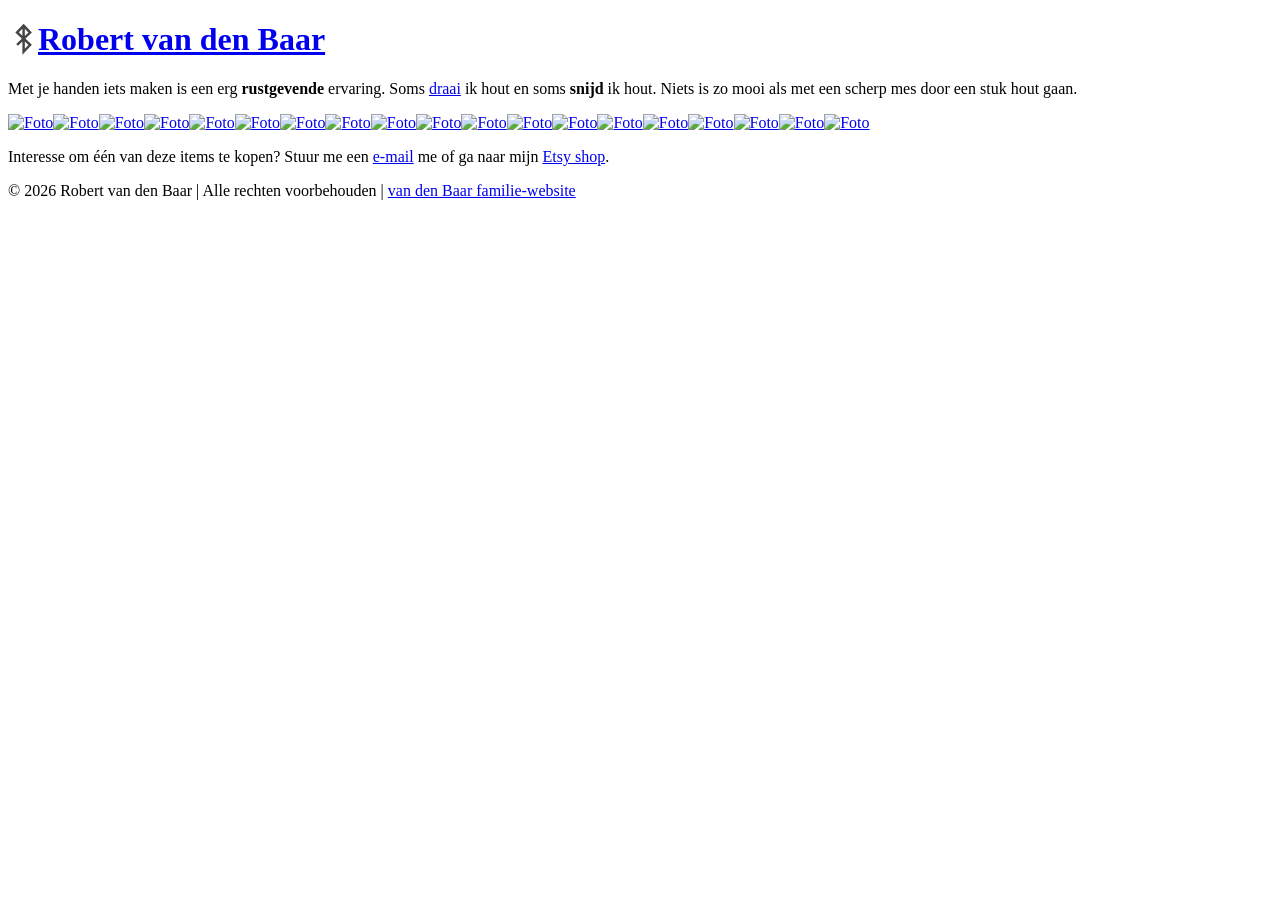
==== woodworking/index.html @ 37e9f893 "Website" ====
<!DOCTYPE html>
<html xmlns="http://www.w3.org/1999/xhtml" lang="nl" xml:lang="nl">
	<head>
        <meta http-equiv="Content-Type" content="text/html; charset=utf-8">
        <title>Robert van den Baar</title>
        <meta name="viewport" content="initial-scale=1.0, width=device-width">
        <link href="https://fonts.googleapis.com/css?family=Open+Sans:400,800,300,400italic,700" rel="stylesheet" type="text/css">
        <link href="https://www.vandenbaar.nl/css/main.css" rel="stylesheet" type="text/css" media="screen">
        <link href="../css/robert.css" rel="stylesheet" type="text/css" media="screen">
        <link rel="icon" href="../images/logo-rb.svg">
		<script src="https://code.jquery.com/jquery-1.10.2.min.js"></script>
		<script src="../jquery.touchwipe.min.js?v=1"></script>

        <script src="../baarSlide.js?t=1780839505"></script>
        <link rel="stylesheet" href="../baarSlide.css?t=1780839505">

		<!-- Chrome, Firefox OS and Opera -->
		<meta name="theme-color" content="#4c7cc9">
		<!-- iOS Safari -->
		<meta name="apple-mobile-web-app-status-bar-style" content="#4c7cc9">

	</head>
	<body>
		<header>
			<div class="center-align-large">
				<div class="social">
					<a class="flickr" title="See my photos on Flickr" href="http://www.flickr.com/photos/baarr/" target="_blank"></a>
					<a class="linkedin" title="Did we ever work together? Connect with me on LinkedIn" href="http://www.linkedin.com/in/robertvandenbaar/" target="_blank" ></a>
					<a class="instagram" title="Find me on Instagram" href="http://instagram.com/robertvandenbaar" target="_blank" ></a>
				</div>
				<h1><a href="../index.html">Robert van den Baar</a></h1>
				<p class="tagline">
                    Met je handen iets maken is een erg <strong>rustgevende</strong> ervaring.
					Soms <a target="_blank" href="https://en.wikipedia.org/wiki/Woodturning">draai</a> ik hout en soms <strong>snijd</strong> ik hout. Niets is zo mooi als met een scherp mes door een stuk hout gaan.
				</p>
			</div>
		</header>
        <div class="content">
			<div id="image-gallery" class="center-align-large">
				<div class="row">
					<a class="span swipebox" href="https://robert.vandenbaar.nl/woodworking/foto_cached/20250410_172908795.jpg"><img class="gallery-image" src="https://robert.vandenbaar.nl/woodworking/foto_sized/20250410_172908795.jpg" alt="Foto" /></a><a class="span swipebox" href="https://robert.vandenbaar.nl/woodworking/foto_cached/20241208_130241188.jpg"><img class="gallery-image" src="https://robert.vandenbaar.nl/woodworking/foto_sized/20241208_130241188.jpg" alt="Foto" /></a><a class="span swipebox" href="https://robert.vandenbaar.nl/woodworking/foto_cached/20240918_111911988.jpg"><img class="gallery-image" src="https://robert.vandenbaar.nl/woodworking/foto_sized/20240918_111911988.jpg" alt="Foto" /></a><a class="span swipebox" href="https://robert.vandenbaar.nl/woodworking/foto_cached/2024-20.png"><img class="gallery-image" src="https://robert.vandenbaar.nl/woodworking/foto_sized/2024-20.png" alt="Foto" /></a><a class="span swipebox" href="https://robert.vandenbaar.nl/woodworking/foto_cached/2024-18-19.png"><img class="gallery-image" src="https://robert.vandenbaar.nl/woodworking/foto_sized/2024-18-19.png" alt="Foto" /></a><a class="span swipebox" href="https://robert.vandenbaar.nl/woodworking/foto_cached/2024-17.png"><img class="gallery-image" src="https://robert.vandenbaar.nl/woodworking/foto_sized/2024-17.png" alt="Foto" /></a><a class="span swipebox" href="https://robert.vandenbaar.nl/woodworking/foto_cached/2024-0a01.jpg"><img class="gallery-image" src="https://robert.vandenbaar.nl/woodworking/foto_sized/2024-0a01.jpg" alt="Foto" /></a><a class="span swipebox" href="https://robert.vandenbaar.nl/woodworking/foto_cached/2024-09-13-PXL_20240913_170807228.jpg"><img class="gallery-image" src="https://robert.vandenbaar.nl/woodworking/foto_sized/2024-09-13-PXL_20240913_170807228.jpg" alt="Foto" /></a><a class="span swipebox" href="https://robert.vandenbaar.nl/woodworking/foto_cached/2023-10-14-IMG_20231014_145306.jpg"><img class="gallery-image" src="https://robert.vandenbaar.nl/woodworking/foto_sized/2023-10-14-IMG_20231014_145306.jpg" alt="Foto" /></a><a class="span swipebox" href="https://robert.vandenbaar.nl/woodworking/foto_cached/2023-10-08-IMG_9710.jpg"><img class="gallery-image" src="https://robert.vandenbaar.nl/woodworking/foto_sized/2023-10-08-IMG_9710.jpg" alt="Foto" /></a><a class="span swipebox" href="https://robert.vandenbaar.nl/woodworking/foto_cached/2023-09.png"><img class="gallery-image" src="https://robert.vandenbaar.nl/woodworking/foto_sized/2023-09.png" alt="Foto" /></a><a class="span swipebox" href="https://robert.vandenbaar.nl/woodworking/foto_cached/2023-09-06-2023_09_06_0793.jpg"><img class="gallery-image" src="https://robert.vandenbaar.nl/woodworking/foto_sized/2023-09-06-2023_09_06_0793.jpg" alt="Foto" /></a><a class="span swipebox" href="https://robert.vandenbaar.nl/woodworking/foto_cached/2023-09-06-2023_09_06_0786.jpg"><img class="gallery-image" src="https://robert.vandenbaar.nl/woodworking/foto_sized/2023-09-06-2023_09_06_0786.jpg" alt="Foto" /></a><a class="span swipebox" href="https://robert.vandenbaar.nl/woodworking/foto_cached/2023-08-31-IMG_9629.jpg"><img class="gallery-image" src="https://robert.vandenbaar.nl/woodworking/foto_sized/2023-08-31-IMG_9629.jpg" alt="Foto" /></a><a class="span swipebox" href="https://robert.vandenbaar.nl/woodworking/foto_cached/2023-08-31-IMG_9624.jpg"><img class="gallery-image" src="https://robert.vandenbaar.nl/woodworking/foto_sized/2023-08-31-IMG_9624.jpg" alt="Foto" /></a><a class="span swipebox" href="https://robert.vandenbaar.nl/woodworking/foto_cached/2023-08-24-IMG_9613.jpg"><img class="gallery-image" src="https://robert.vandenbaar.nl/woodworking/foto_sized/2023-08-24-IMG_9613.jpg" alt="Foto" /></a><a class="span swipebox" href="https://robert.vandenbaar.nl/woodworking/foto_cached/2023-08-08-IMG_9572.jpg"><img class="gallery-image" src="https://robert.vandenbaar.nl/woodworking/foto_sized/2023-08-08-IMG_9572.jpg" alt="Foto" /></a><a class="span swipebox" href="https://robert.vandenbaar.nl/woodworking/foto_cached/2023-0610_163815.jpg"><img class="gallery-image" src="https://robert.vandenbaar.nl/woodworking/foto_sized/2023-0610_163815.jpg" alt="Foto" /></a><a class="span swipebox" href="https://robert.vandenbaar.nl/woodworking/foto_cached/2023-06-10-IMG_9473.jpg"><img class="gallery-image" src="https://robert.vandenbaar.nl/woodworking/foto_sized/2023-06-10-IMG_9473.jpg" alt="Foto" /></a>				</div>
			</div>
		</div>
		<div class="content-footer">
			<div  class="center-align-large">
				<p>
					Interesse om één van deze items te kopen?
					Stuur me een <a href="mailto:robertvandenbaar@gmail.com">e-mail</a> me of ga naar mijn <a target="_blank" href="https://robertvandenbaar.etsy.com">Etsy shop</a>.
				</p>
			</div>
		</div>
		<footer>
			<div class="center-align-large">
				<p>&copy; 2026 Robert van den Baar | Alle rechten voorbehouden | <a href="https://vandenbaar.nl">van den Baar familie-website</a></p>
			</div>
		</footer>
		<div id="baarslide_overlay">
			<div id="baarslide_container">
				<div id="baarslide_navigation">
					<div id="baarslide_navigation_info" title="Information">
						<img alt="info" src="../svg/info.svg" width="30" height="30">
					</div>
					<div id="baarslide_navigation_prev" title="Previous image">
						<img alt="previous" src="../svg/prev.svg" width="30" height="30">
					</div>
					<div id="baarslide_navigation_next" title="Next image">
						<img alt="next" src="../svg/next.svg" width="30" height="30">
					</div>
					<div id="baarslide_navigation_close" title="Close">
						<img alt="close" src="../svg/close.svg" width="30" height="30">
					</div>
				</div>
				<div id="baarslide_slider">

				</div>
			</div>
		</div>
	</body>
</html>
---- css/robert.css ----
h1 {
    background-image: url('../images/logo-rb.svg');
    background-position: -4px 0px; 
    background-size: 40px 40px;
    background-repeat: no-repeat;
    text-indent: 30px;
}

div.content .section                 { width:50%;  font-size: 60%; line-height: 0.4em; color: #ddd; }
div.content .section-content         { margin: 20px 0;  background: #333; }
div.content .section img             { max-width: 100%; cursor: pointer;  }
div.content .section .name           { float: left; }
div.content .sectionson .description    { clear: both; padding-top: 10px; font-size: 90%; }
div.content .section h2              { color : #ddd; padding: 20px 10px 16px 10px;  }
div.content .section h3              { color : #bbb; font-size: 80%; }
div.content .section a               { color: #ccc; margin: 0; padding: 0; cursor: pointer; display:block; }

@media screen and (max-width: 640px) {
    div.content .section                 { width:100%;}
    div.content .section-content         { min-height: 0;  }
    div.content .section .name           { float: none; display: block; clear: both; }
    
    h1 {
        background-size: 32px 32px;
        text-indent: 26px;
    }
}
---- baarSlide.css ----
#baarslide_overlay				{ display: none; background-color: #121212; width: 100%; height: 100%; position: fixed; top: 0; left: 0; z-index: 99999 !important; overflow: hidden; user-select: none;	}
#baarslide_overlay img			{ border: none !important; }

#baarslide_container			{ position: relative; width: 100%; height: 100%; user-select: none; }

#baarslide_navigation			{ height: 10%; }
#baarslide_navigation div		{ height: 100%; float:left; width: 25%; text-align: center; padding: 20px 0; cursor: pointer; }
#baarslide_navigation div img	{ vertical-align: middle; }

#baarslide_slider				{ display: inline-block; vertical-align:middle; height: 90%; width: 100%; position: relative; text-align: center; user-select: none; }
#baarslide_slider img			{ position: absolute; top: 0; bottom: 0; left: 0; right: 0; margin: auto; user-select: none; max-height: 90%; max-width: 100%; }
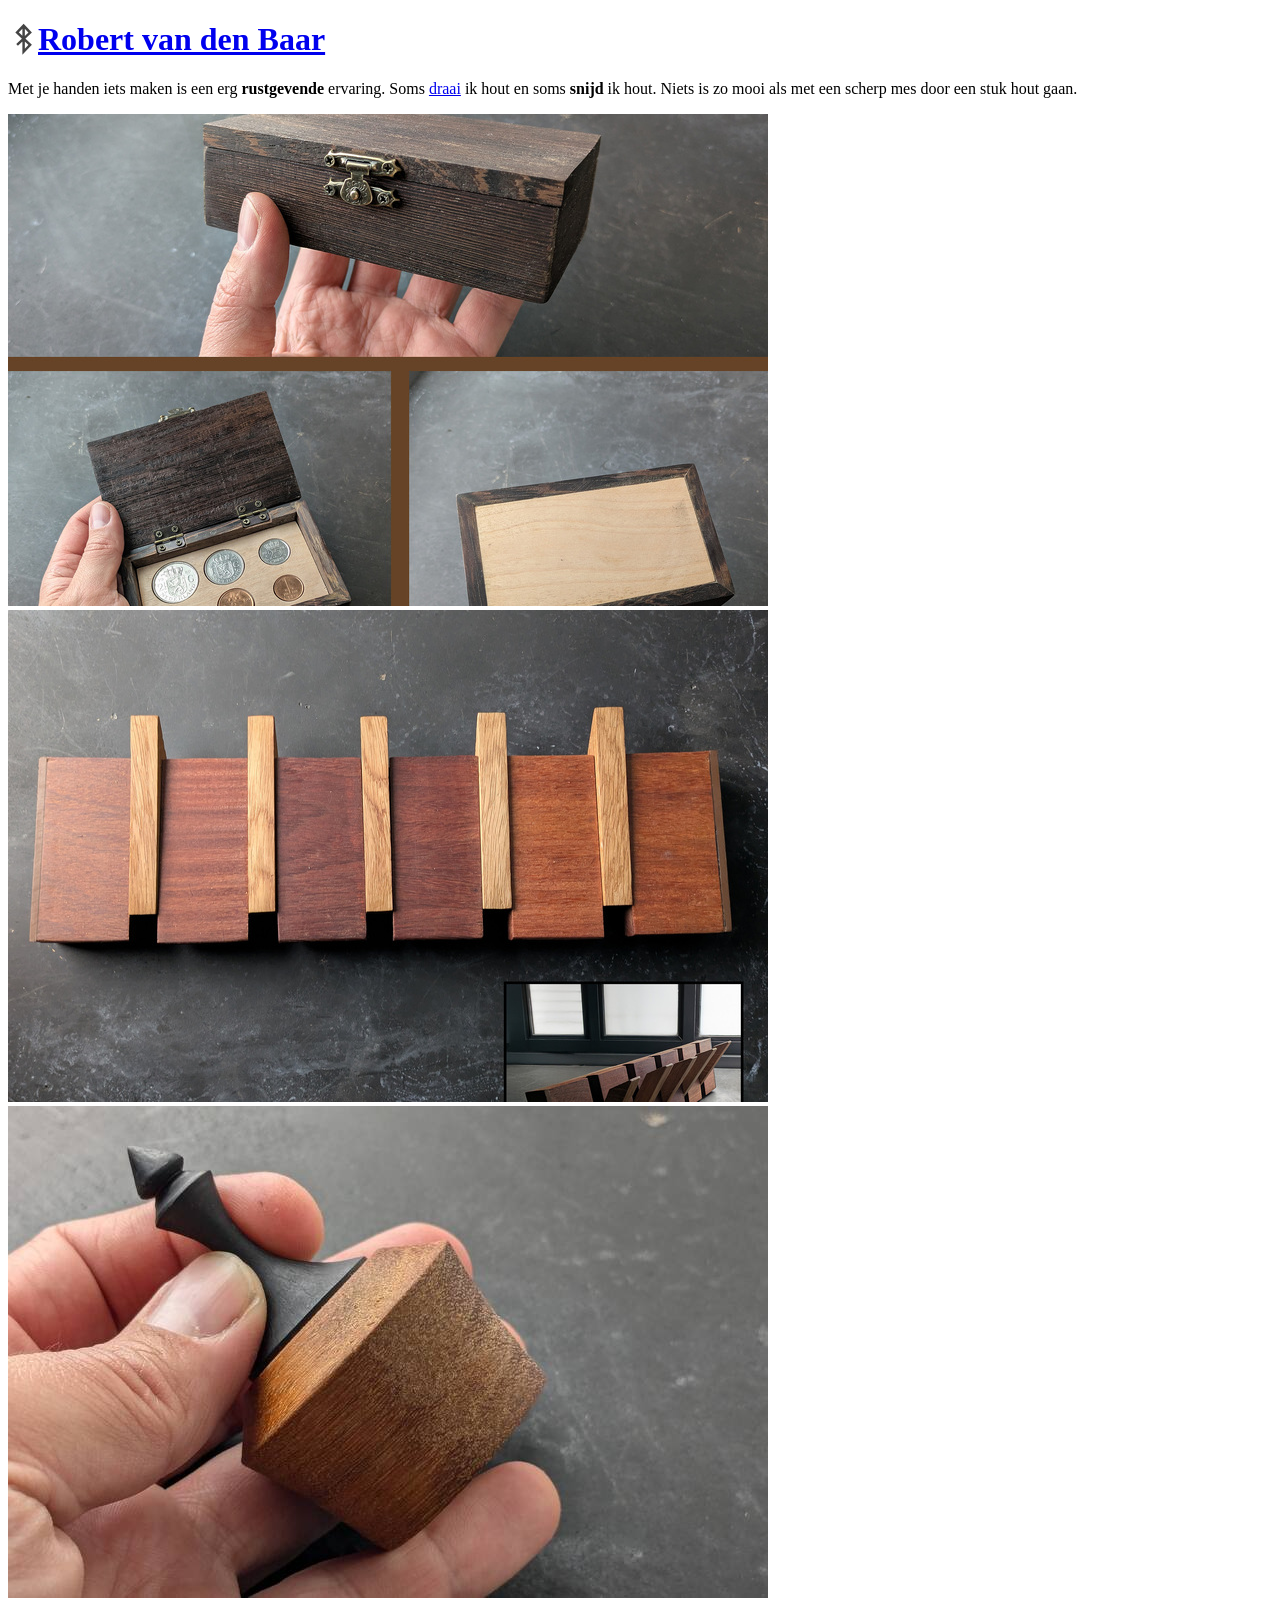
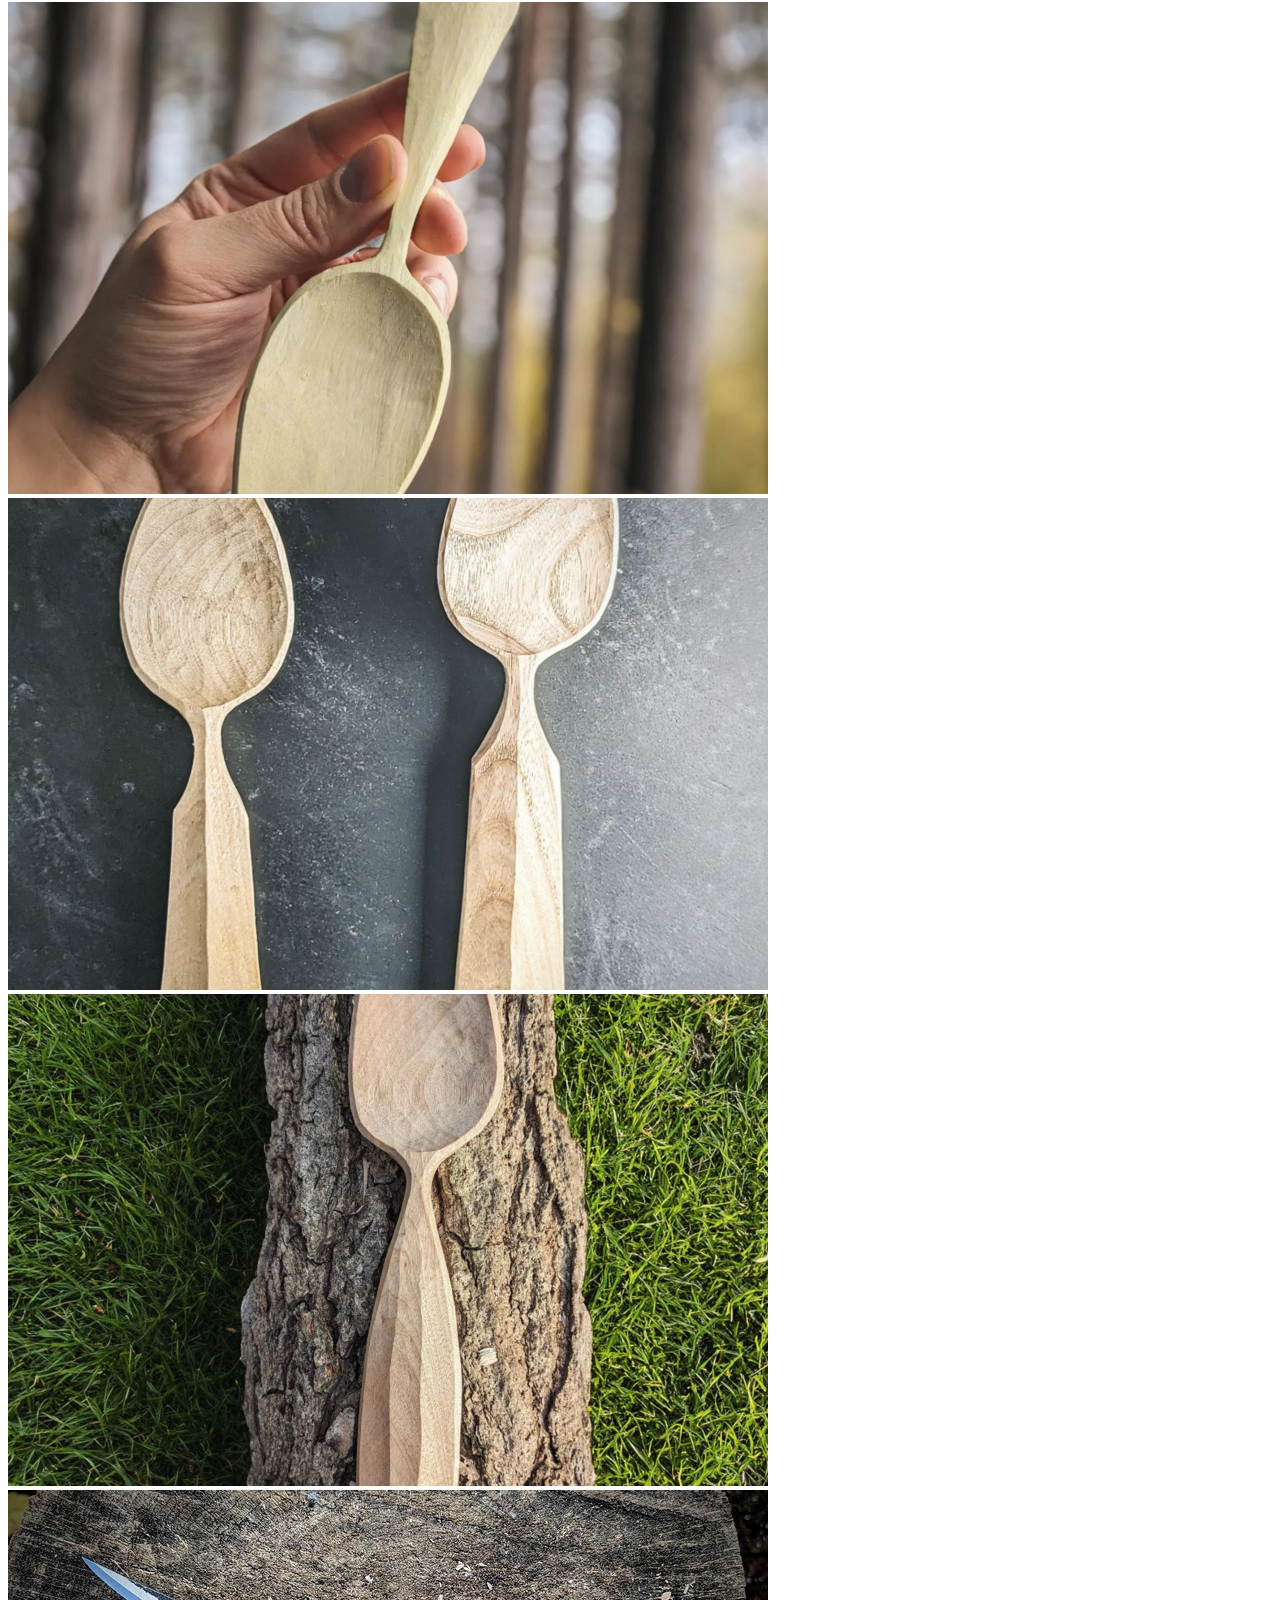
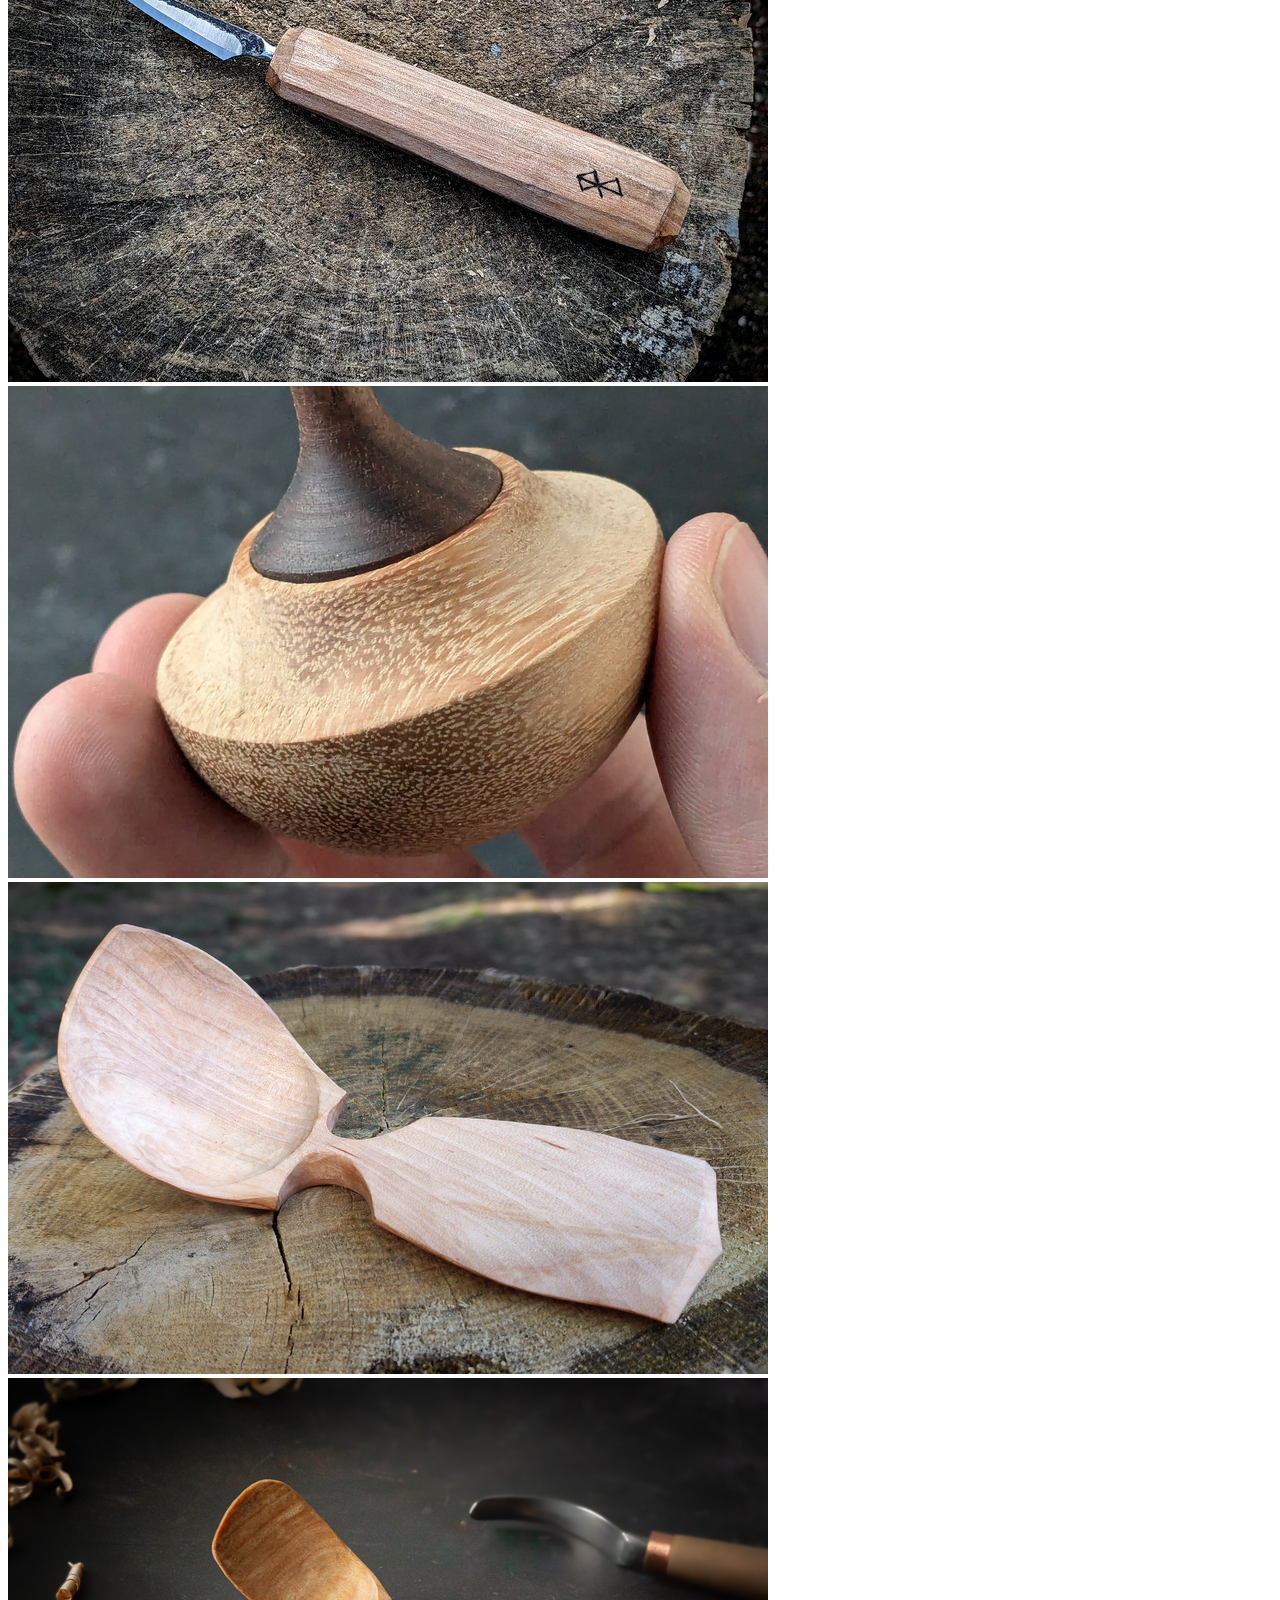
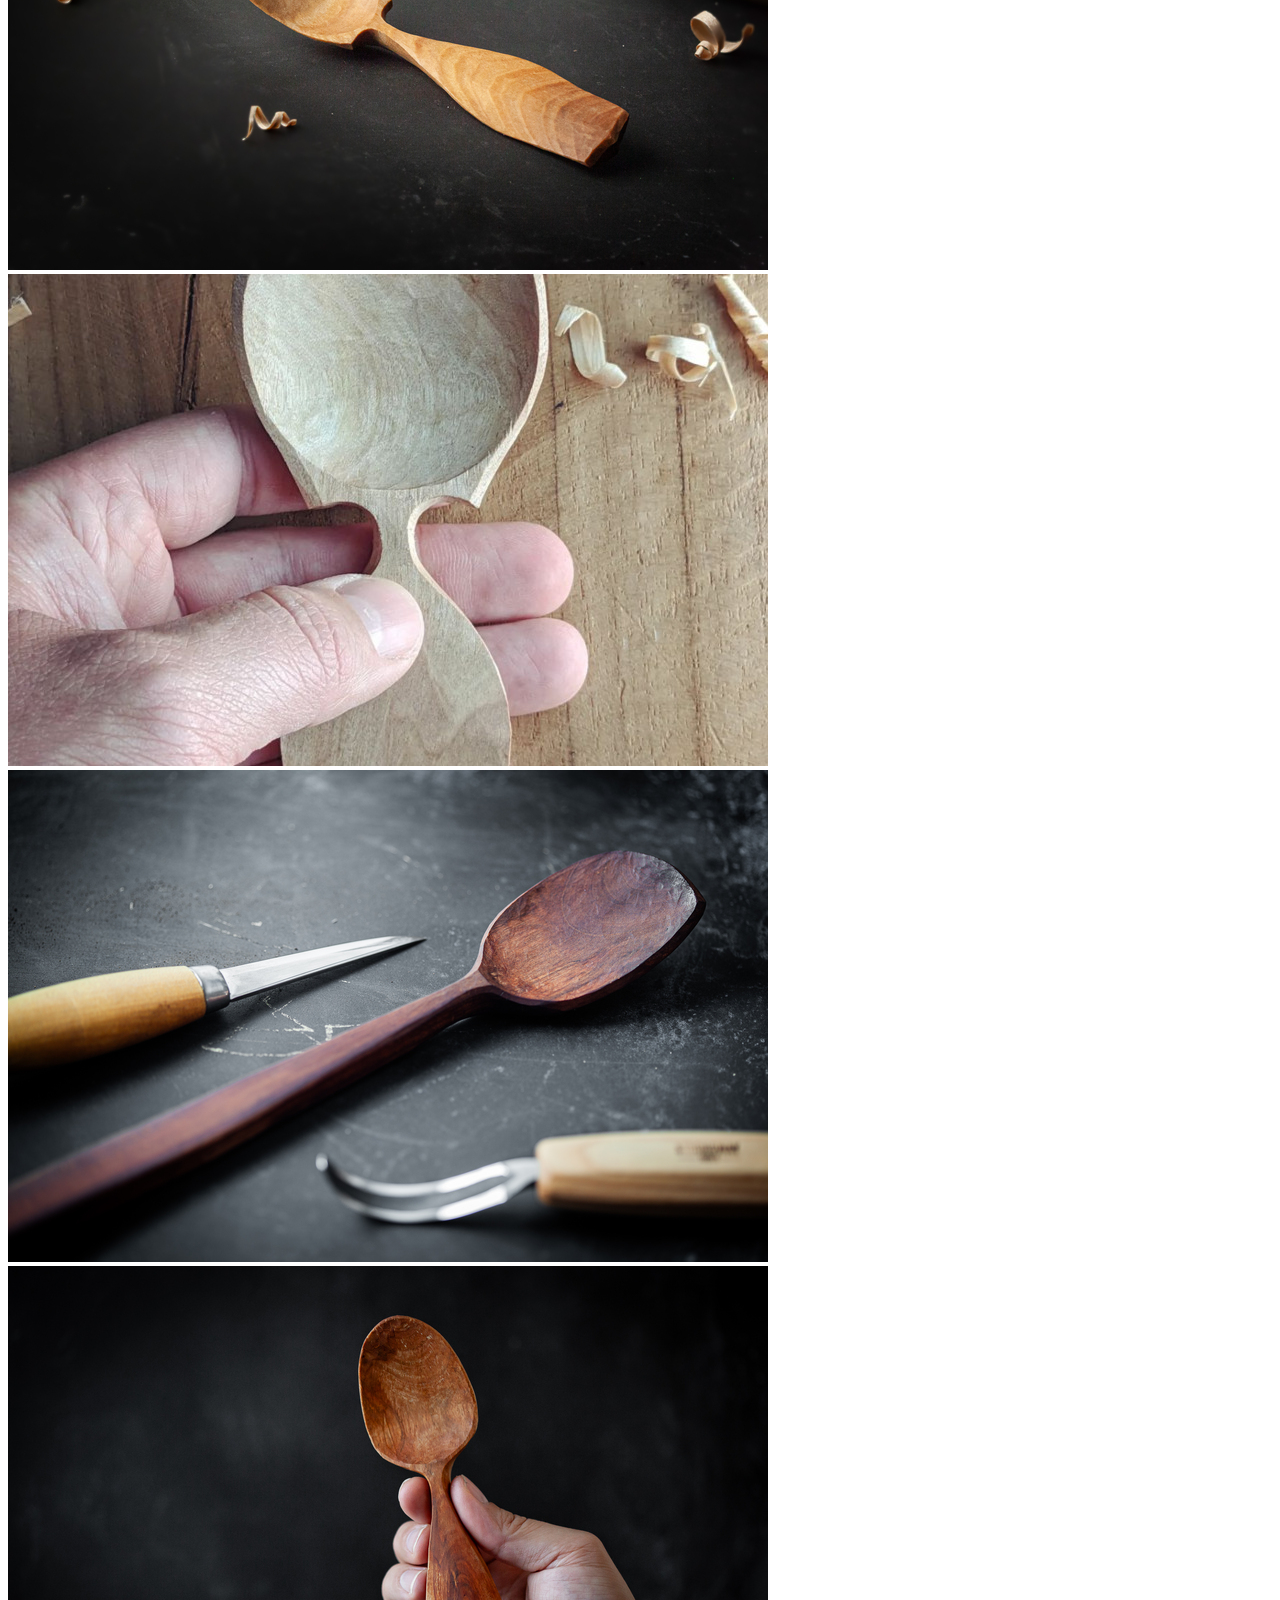
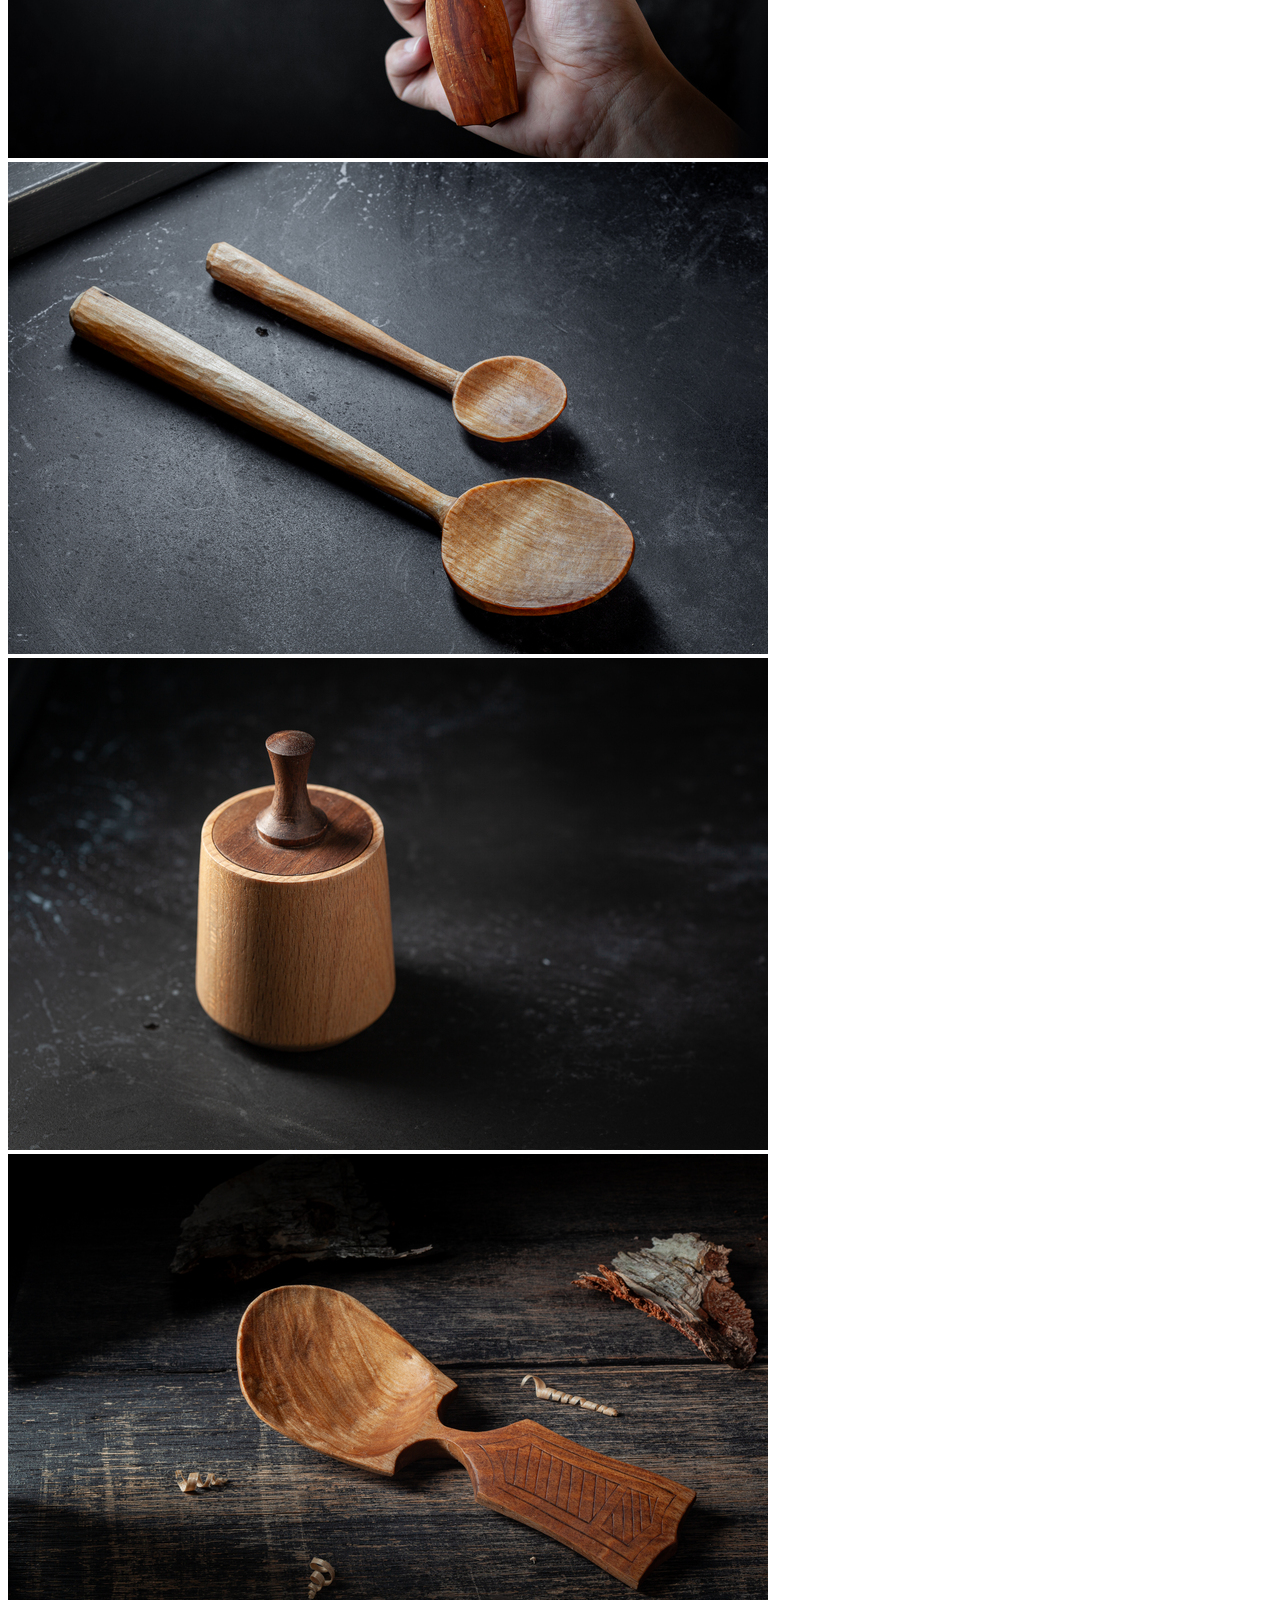
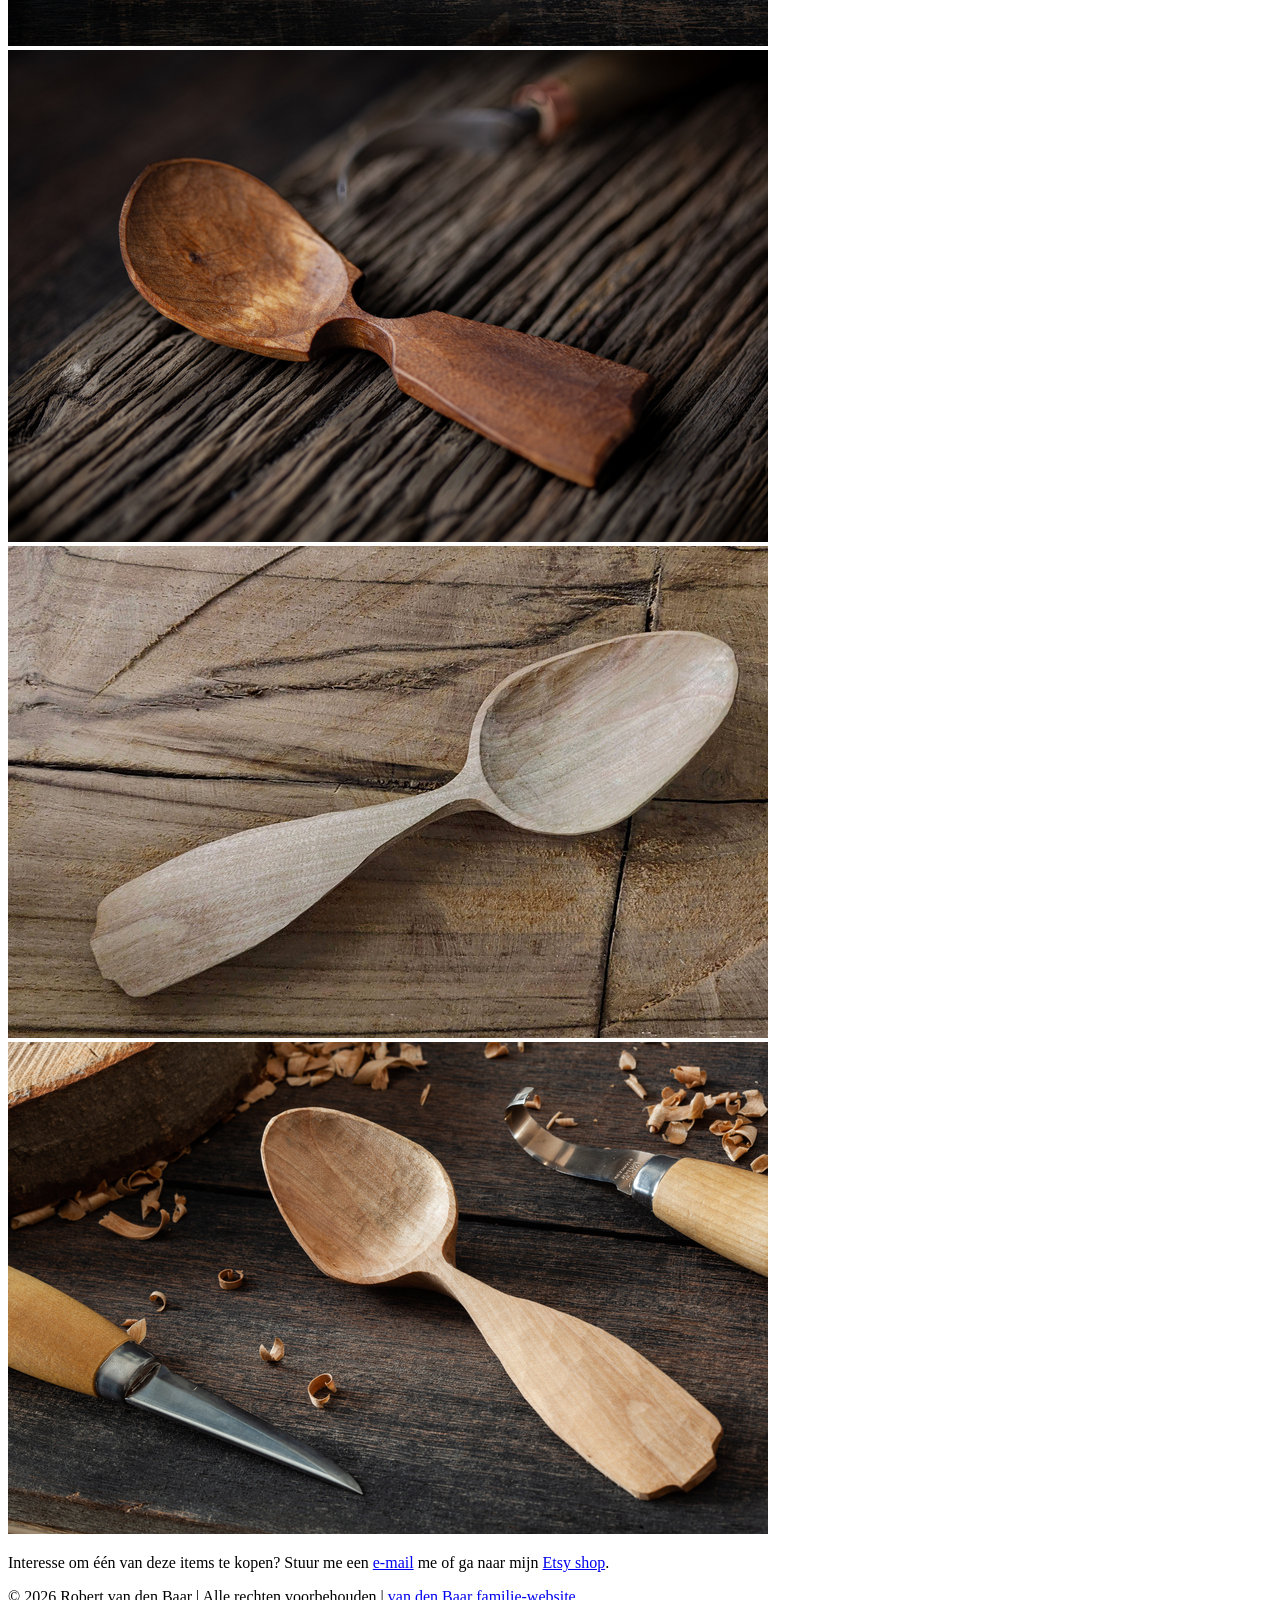
==== commit c75c3f65: "Fixed images" ====
--- a/woodworking/index.html
+++ b/woodworking/index.html
@@ -38,7 +38,7 @@
         <div class="content">
 			<div id="image-gallery" class="center-align-large">
 				<div class="row">
-					<a class="span swipebox" href="https://robert.vandenbaar.nl/woodworking/foto_cached/20250410_172908795.jpg"><img class="gallery-image" src="https://robert.vandenbaar.nl/woodworking/foto_sized/20250410_172908795.jpg" alt="Foto" /></a><a class="span swipebox" href="https://robert.vandenbaar.nl/woodworking/foto_cached/20241208_130241188.jpg"><img class="gallery-image" src="https://robert.vandenbaar.nl/woodworking/foto_sized/20241208_130241188.jpg" alt="Foto" /></a><a class="span swipebox" href="https://robert.vandenbaar.nl/woodworking/foto_cached/20240918_111911988.jpg"><img class="gallery-image" src="https://robert.vandenbaar.nl/woodworking/foto_sized/20240918_111911988.jpg" alt="Foto" /></a><a class="span swipebox" href="https://robert.vandenbaar.nl/woodworking/foto_cached/2024-20.png"><img class="gallery-image" src="https://robert.vandenbaar.nl/woodworking/foto_sized/2024-20.png" alt="Foto" /></a><a class="span swipebox" href="https://robert.vandenbaar.nl/woodworking/foto_cached/2024-18-19.png"><img class="gallery-image" src="https://robert.vandenbaar.nl/woodworking/foto_sized/2024-18-19.png" alt="Foto" /></a><a class="span swipebox" href="https://robert.vandenbaar.nl/woodworking/foto_cached/2024-17.png"><img class="gallery-image" src="https://robert.vandenbaar.nl/woodworking/foto_sized/2024-17.png" alt="Foto" /></a><a class="span swipebox" href="https://robert.vandenbaar.nl/woodworking/foto_cached/2024-0a01.jpg"><img class="gallery-image" src="https://robert.vandenbaar.nl/woodworking/foto_sized/2024-0a01.jpg" alt="Foto" /></a><a class="span swipebox" href="https://robert.vandenbaar.nl/woodworking/foto_cached/2024-09-13-PXL_20240913_170807228.jpg"><img class="gallery-image" src="https://robert.vandenbaar.nl/woodworking/foto_sized/2024-09-13-PXL_20240913_170807228.jpg" alt="Foto" /></a><a class="span swipebox" href="https://robert.vandenbaar.nl/woodworking/foto_cached/2023-10-14-IMG_20231014_145306.jpg"><img class="gallery-image" src="https://robert.vandenbaar.nl/woodworking/foto_sized/2023-10-14-IMG_20231014_145306.jpg" alt="Foto" /></a><a class="span swipebox" href="https://robert.vandenbaar.nl/woodworking/foto_cached/2023-10-08-IMG_9710.jpg"><img class="gallery-image" src="https://robert.vandenbaar.nl/woodworking/foto_sized/2023-10-08-IMG_9710.jpg" alt="Foto" /></a><a class="span swipebox" href="https://robert.vandenbaar.nl/woodworking/foto_cached/2023-09.png"><img class="gallery-image" src="https://robert.vandenbaar.nl/woodworking/foto_sized/2023-09.png" alt="Foto" /></a><a class="span swipebox" href="https://robert.vandenbaar.nl/woodworking/foto_cached/2023-09-06-2023_09_06_0793.jpg"><img class="gallery-image" src="https://robert.vandenbaar.nl/woodworking/foto_sized/2023-09-06-2023_09_06_0793.jpg" alt="Foto" /></a><a class="span swipebox" href="https://robert.vandenbaar.nl/woodworking/foto_cached/2023-09-06-2023_09_06_0786.jpg"><img class="gallery-image" src="https://robert.vandenbaar.nl/woodworking/foto_sized/2023-09-06-2023_09_06_0786.jpg" alt="Foto" /></a><a class="span swipebox" href="https://robert.vandenbaar.nl/woodworking/foto_cached/2023-08-31-IMG_9629.jpg"><img class="gallery-image" src="https://robert.vandenbaar.nl/woodworking/foto_sized/2023-08-31-IMG_9629.jpg" alt="Foto" /></a><a class="span swipebox" href="https://robert.vandenbaar.nl/woodworking/foto_cached/2023-08-31-IMG_9624.jpg"><img class="gallery-image" src="https://robert.vandenbaar.nl/woodworking/foto_sized/2023-08-31-IMG_9624.jpg" alt="Foto" /></a><a class="span swipebox" href="https://robert.vandenbaar.nl/woodworking/foto_cached/2023-08-24-IMG_9613.jpg"><img class="gallery-image" src="https://robert.vandenbaar.nl/woodworking/foto_sized/2023-08-24-IMG_9613.jpg" alt="Foto" /></a><a class="span swipebox" href="https://robert.vandenbaar.nl/woodworking/foto_cached/2023-08-08-IMG_9572.jpg"><img class="gallery-image" src="https://robert.vandenbaar.nl/woodworking/foto_sized/2023-08-08-IMG_9572.jpg" alt="Foto" /></a><a class="span swipebox" href="https://robert.vandenbaar.nl/woodworking/foto_cached/2023-0610_163815.jpg"><img class="gallery-image" src="https://robert.vandenbaar.nl/woodworking/foto_sized/2023-0610_163815.jpg" alt="Foto" /></a><a class="span swipebox" href="https://robert.vandenbaar.nl/woodworking/foto_cached/2023-06-10-IMG_9473.jpg"><img class="gallery-image" src="https://robert.vandenbaar.nl/woodworking/foto_sized/2023-06-10-IMG_9473.jpg" alt="Foto" /></a>				</div>
+					<a class="span swipebox" href="foto_cached/20250410_172908795.jpg"><img class="gallery-image" src="foto_sized/20250410_172908795.jpg" alt="Foto" /></a><a class="span swipebox" href="foto_cached/20241208_130241188.jpg"><img class="gallery-image" src="foto_sized/20241208_130241188.jpg" alt="Foto" /></a><a class="span swipebox" href="foto_cached/20240918_111911988.jpg"><img class="gallery-image" src="foto_sized/20240918_111911988.jpg" alt="Foto" /></a><a class="span swipebox" href="foto_cached/2024-20.png"><img class="gallery-image" src="foto_sized/2024-20.png" alt="Foto" /></a><a class="span swipebox" href="foto_cached/2024-18-19.png"><img class="gallery-image" src="foto_sized/2024-18-19.png" alt="Foto" /></a><a class="span swipebox" href="foto_cached/2024-17.png"><img class="gallery-image" src="foto_sized/2024-17.png" alt="Foto" /></a><a class="span swipebox" href="foto_cached/2024-0a01.jpg"><img class="gallery-image" src="foto_sized/2024-0a01.jpg" alt="Foto" /></a><a class="span swipebox" href="foto_cached/2024-09-13-PXL_20240913_170807228.jpg"><img class="gallery-image" src="foto_sized/2024-09-13-PXL_20240913_170807228.jpg" alt="Foto" /></a><a class="span swipebox" href="foto_cached/2023-10-14-IMG_20231014_145306.jpg"><img class="gallery-image" src="foto_sized/2023-10-14-IMG_20231014_145306.jpg" alt="Foto" /></a><a class="span swipebox" href="foto_cached/2023-10-08-IMG_9710.jpg"><img class="gallery-image" src="foto_sized/2023-10-08-IMG_9710.jpg" alt="Foto" /></a><a class="span swipebox" href="foto_cached/2023-09.png"><img class="gallery-image" src="foto_sized/2023-09.png" alt="Foto" /></a><a class="span swipebox" href="foto_cached/2023-09-06-2023_09_06_0793.jpg"><img class="gallery-image" src="foto_sized/2023-09-06-2023_09_06_0793.jpg" alt="Foto" /></a><a class="span swipebox" href="foto_cached/2023-09-06-2023_09_06_0786.jpg"><img class="gallery-image" src="foto_sized/2023-09-06-2023_09_06_0786.jpg" alt="Foto" /></a><a class="span swipebox" href="foto_cached/2023-08-31-IMG_9629.jpg"><img class="gallery-image" src="foto_sized/2023-08-31-IMG_9629.jpg" alt="Foto" /></a><a class="span swipebox" href="foto_cached/2023-08-31-IMG_9624.jpg"><img class="gallery-image" src="foto_sized/2023-08-31-IMG_9624.jpg" alt="Foto" /></a><a class="span swipebox" href="foto_cached/2023-08-24-IMG_9613.jpg"><img class="gallery-image" src="foto_sized/2023-08-24-IMG_9613.jpg" alt="Foto" /></a><a class="span swipebox" href="foto_cached/2023-08-08-IMG_9572.jpg"><img class="gallery-image" src="foto_sized/2023-08-08-IMG_9572.jpg" alt="Foto" /></a><a class="span swipebox" href="foto_cached/2023-0610_163815.jpg"><img class="gallery-image" src="foto_sized/2023-0610_163815.jpg" alt="Foto" /></a><a class="span swipebox" href="foto_cached/2023-06-10-IMG_9473.jpg"><img class="gallery-image" src="foto_sized/2023-06-10-IMG_9473.jpg" alt="Foto" /></a>				</div>
 			</div>
 		</div>
 		<div class="content-footer">
